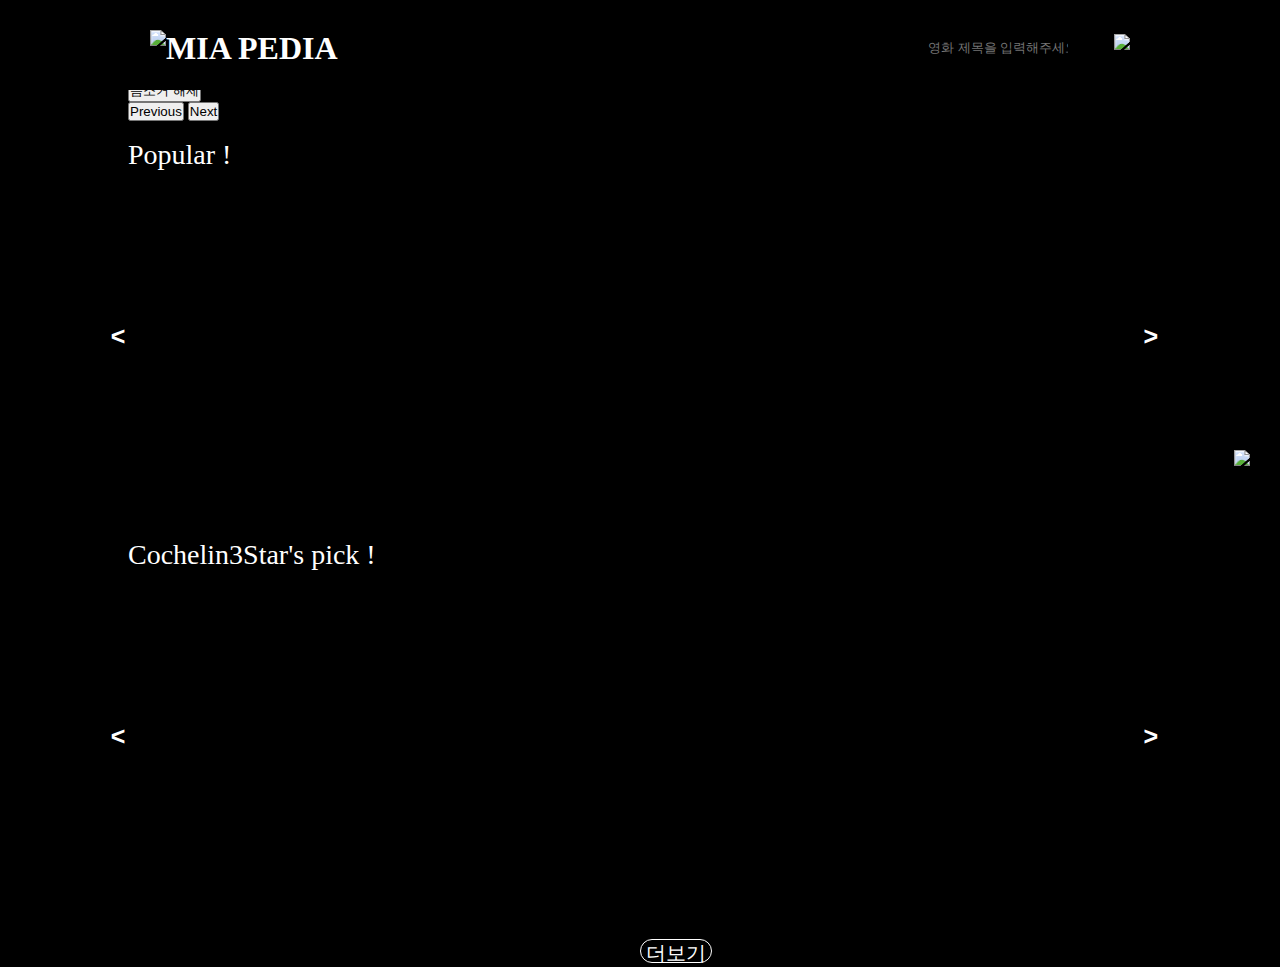
==== index.html @ 5e5fc497 "Merge branch 'main' of https://github.com/YugilWon/Cochelin3Star" ====
<!DOCTYPE html>
<html lang="ko">
  <head>
    <meta charset="UTF-8" />
    <meta http-equiv="X-UA-Compatible" content="IE=edge" />
    <meta name="viewport" content="width=device-width, initial-scale=1.0" />
    <link href="static/style.css" rel="stylesheet" />
    <script src="static/script.js" defer></script>
    <script src="https://www.youtube.com/iframe_api"></script>
    <script src="static/mainMovieList.js" defer></script>

    <title>MIAPEDIA : 영화소개페이지</title>
  </head>
  <body>
    <div id="header">
      <h1>
        <a href="index.html"><img src="img/logo.png" alt="MIA PEDIA" /></a>
      </h1>
      <form>
        <input
          type="text"
          id="searchInput"
          placeholder="영화 제목을 입력해주세요"
        />
        <button id="searchBtn">
          <img src="img/search.png" />
        </button>
      </form>
    </div>

    <div id="main">
      <div id="player-wrapper">
        <div id="player"></div>
        <button id="muteButton">음소거 해제</button>
        <div id="click-blocker"></div>
        <button id="previousBtn">Previous</button>
        <button id="nextBtn">Next</button>
      </div>
      <br />
      <div id="popular-title">Popular !</div>
      <div id="popular-movie-container">
        <ul id="popular-movie-list"></ul>
        <a class="switchLeft sliderButton" id="leftBtn"><</a>
        <a class="switchRight sliderButton" id="rightBtn">></a>
      </div>
      <br />
      <div id="Cochelin-title">Cochelin3Star's pick !</div>
      <div id="Cochelin-movie-container">
        <ul id="Cochelin-movie-list"></ul>
        <a class="switchLeft sliderButton" id="CochelinleftBtn"><</a>
        <a class="switchRight sliderButton" id="CochelinrightBtn">></a>
      </div>
      <br />
      <div id="movieListBtn">더보기</div>
      <ul id="movieList"></ul>
      <button id="topBtn"><img src="img/top.png" /></button>
    </div>
  </body>
</html>
---- static/style.css ----
* {
  padding: 0;
  margin: 0;
}

a {
  text-decoration: none;
  color: inherit;
}

body {
  background-color: black;
  color: white;
}

#header {
  position: fixed;
  width: 100%;
  z-index: 10;
  height: 60px;
  padding-top: 30px;
  background-color: black;
  color: white;
}

#header h1 {
  margin-top: 40px;
  float: left;
  padding-left: 150px;
  width: 300px;
  margin: 0 auto;
}

#header h1 img {
  width: 150px;
}

#header form {
  padding-right: 150px;
  float: right;
  height: 30px;
}

#header form #searchInput {
  width: 140px;
  height: 30px;
  margin-right: 10px;
}

#header form input[type="text"] {
  width: 150px;
  height: 37px;
  border: 2px solid black;
  border-radius: 30px;
  background: none;
  outline: none;
  color: black;
  font-size: 13px;
  padding-left: 30px;
  padding-right: 30px;
}

#header form #searchBtn {
  float: right;
  padding: 4px 0 0 4px;
  background-color: transparent;
  border: none;
  cursor: pointer;
  margin-top: 0;
}

#header form #searchBtn img {
  width: 23px;
}

/* ---------혜진--------- */

#popular-title {
  font-size: 28px;
}

/* 컨테이너 */
#popular-movie-container {
  height: 350px;
  width: 95%;
  position: relative;

  /* !!!!!!!!!!!!!! */
  margin-left: 20px;
}

/* 버튼 */
#popular-movie-container .switchLeft,
#popular-movie-container .switchRight {
  font-weight: bold;
  height: 100%;
  width: 40px;
  line-height: 330px;
  font-size: 25px;
  text-align: center;
  font-family: sans-serif;
  top: 0;
  z-index: 3;
}

.sliderButton:hover {
  color: rgb(142, 142, 142);
  cursor: pointer;
}

#popular-movie-container .switchLeft {
  position: absolute;
  left: -50px;
}

#popular-movie-container .switchRight {
  position: absolute;
  right: -50px;
}

/* 슬라이드 */
#popular-movie-list {
  list-style: none;
  height: 350px;
  width: auto;
  /* 자동 줄바꿈 방지 */
  white-space: nowrap;
  display: inline-block;
  text-align: center;
  /* padding-bottom: 10px !important; */
  display: flex;
  align-items: center;
  overflow: hidden;
}

/* #popular-movie-list.animated {
  transition: 0.5s ease out;
} */

/* 아이템 */
#popular-movie-item {
  position: relative;
  cursor: pointer;
}
/* 
#popular-movie-item:not(:last-child) {
  margin-right: 20px;
} */

#popular-movie-item:hover {
  transform: scale(1.1);
  transition: all 0.3s linear;
  z-index: 5;
}

#popular-movie-item > img {
  /* min-width: 147px;
  max-width: 147px;
  height: 200px; */
  height: auto;
  width: 200px;
  /* background-size: cover; */
  margin: 10px;
  transition: 0.5s ease;
  z-index: 2;
}

#popular-movie-rank {
  position: absolute;
  left: 7%;
  top: 3%;
  color: white;
  font-size: 25px;
}

/* ---------혜진--------- */
/* ---------혜진2--------- */

#Cochelin-title {
  font-size: 28px;
}

/* 컨테이너 */
#Cochelin-movie-container {
  height: 350px;
  width: 95%;
  position: relative;

  /* !!!!!!!!!!!!!! */
  margin-left: 20px;
}

/* 버튼 */
#Cochelin-movie-container .switchLeft,
#Cochelin-movie-container .switchRight {
  font-weight: bold;
  height: 100%;
  width: 40px;
  line-height: 330px;
  font-size: 25px;
  text-align: center;
  font-family: sans-serif;
  top: 0;
  z-index: 3;
}

#Cochelin-movie-container .switchLeft {
  position: absolute;
  left: -50px;
}

#Cochelin-movie-container .switchRight {
  position: absolute;
  right: -50px;
}

/* 슬라이드 */
#Cochelin-movie-list {
  list-style: none;
  height: 350px;
  width: auto;
  /* 자동 줄바꿈 방지 */
  white-space: nowrap;
  display: inline-block;
  text-align: center;
  /* padding-bottom: 10px !important; */
  display: flex;
  align-items: center;
  overflow: hidden;
}

/* #popular-movie-list.animated {
  transition: 0.5s ease out;
} */

/* 아이템 */
#Cochelin-movie-item {
  position: relative;
  cursor: pointer;
}
/* 
#popular-movie-item:not(:last-child) {
  margin-right: 20px;
} */

#Cochelin-movie-item:hover {
  transform: scale(1.1);
  transition: all 0.3s linear;
  z-index: 5;
}

#Cochelin-movie-item > img {
  /* min-width: 147px;
  max-width: 147px;
  height: 200px; */
  height: auto;
  width: 200px;
  /* background-size: cover; */
  margin: 10px;
  transition: 0.5s ease;
  z-index: 2;
}

#name {
  position: absolute;
  left: 7%;
  top: 3%;
  color: white;
  font-size: 25px;
}

/* ---------혜진2--------- */

#main {
  padding-top: 80px;
  margin-left: 100px;
  /* width 값 정하기 */
  width: 80%;
  margin: 0 auto;
}

#main > #movieList > li {
  width: 200px;
  list-style: none;
  float: left;
  /* 30, 30 , 0 , 60에서 수정 */
  padding: 30px 30px 0px 30px;
  /* margin, box-sizing 추가 */
  margin: 0 10px 20px 10px;
  box-sizing: border-box;
}

#main > #movieList li .wrap {
  cursor: pointer;
  position: relative;
  width: 200px;
  height: 300px;
  display: block;
  overflow: hidden;
  border-radius: 15px;
  box-shadow: 5px 10px 12px 3px rgba(0, 0, 0, 0.4);
}

#main > #movieList > li h2 {
  font-size: 15px;
  padding-top: 15px;
}

#main > #movieList > li h3 {
  position: absolute;
  color: rgb(208, 204, 204);
  top: 12px;
  left: 12px;
  font-size: 16px;
  background-color: rgba(0, 0, 0, 0.8);
  width: 22px;
  height: 22px;
  line-height: 25px;
  border-radius: 3px;
  text-align: center;
}

#main > #movieList > li > .wrap span {
  position: absolute;
  top: 0px;
  left: 0px;
  padding: 15px;
  background: black;
  line-height: 17px;
  opacity: 0;
  transition: 0.8s;
  color: white;
  font-size: 13px;
  height: 300px;
}

#main > #movieList > li > .wrap > span:hover {
  opacity: 0.8;
}

#main > #movieList > li > .wrap p {
  display: none;
}

#main > #movieList > li > p {
  font-size: 13px;
}

#main #topBtn {
  cursor: pointer;
  position: fixed;
  top: 50%;
  right: 30px;
  background: none;
  border: none;
}

#main #topBtn img {
  width: 30px;
}

#main #topBtn:hover {
  opacity: 0.6;
}

#player-wrapper {
  position: relative;
}

#movieListBtn {
  width: 70px;
  height: 22px;
  font-size: 20px;
  text-align: center;
  cursor: pointer;
  margin-left: 50%;
  border: 1px solid white;
  border-radius: 15px;
}

#movieListBtn:hover {
  border: 2px solid white;
}
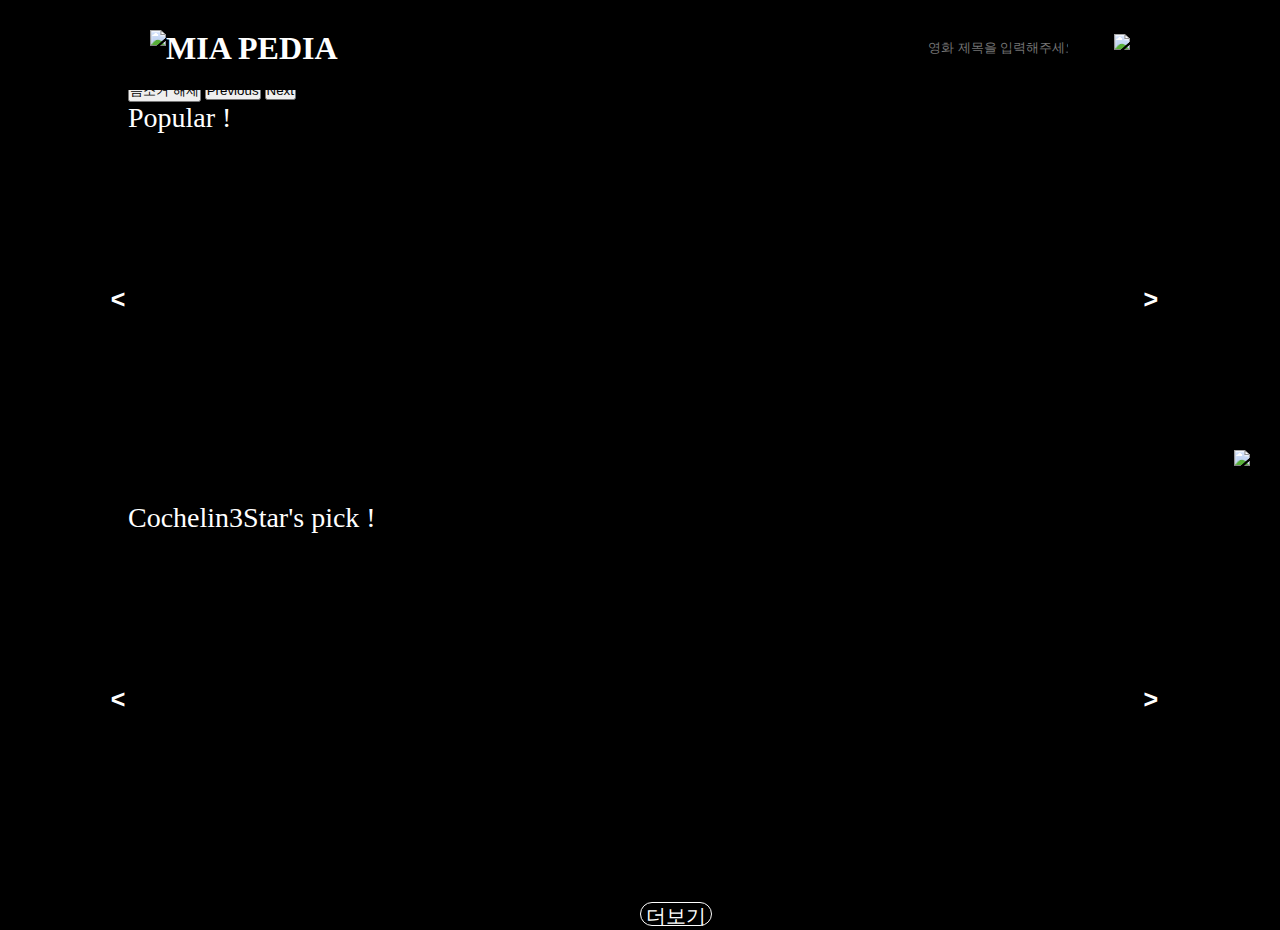
==== commit 09fffaae: "Add more Movie in Player" ====
--- a/index.html
+++ b/index.html
@@ -31,11 +31,11 @@
     <div id="main">
       <div id="player-wrapper">
         <div id="player"></div>
-        <button id="muteButton">음소거 해제</button>
         <div id="click-blocker"></div>
-        <button id="previousBtn">Previous</button>
-        <button id="nextBtn">Next</button>
       </div>
+      <button id="muteButton">음소거 해제</button>
+      <button id="previousBtn">Previous</button>
+      <button id="nextBtn">Next</button>
       <br />
       <div id="popular-title">Popular !</div>
       <div id="popular-movie-container">
--- a/static/style.css
+++ b/static/style.css
@@ -378,6 +378,15 @@
   border-radius: 15px;
 }
 
+#click-blocker {
+  position: absolute;
+  top: 0;
+  left: 0;
+  width: 100%;
+  height: 100%;
+  cursor: default;
+}
+
 #movieListBtn:hover {
   border: 2px solid white;
 }
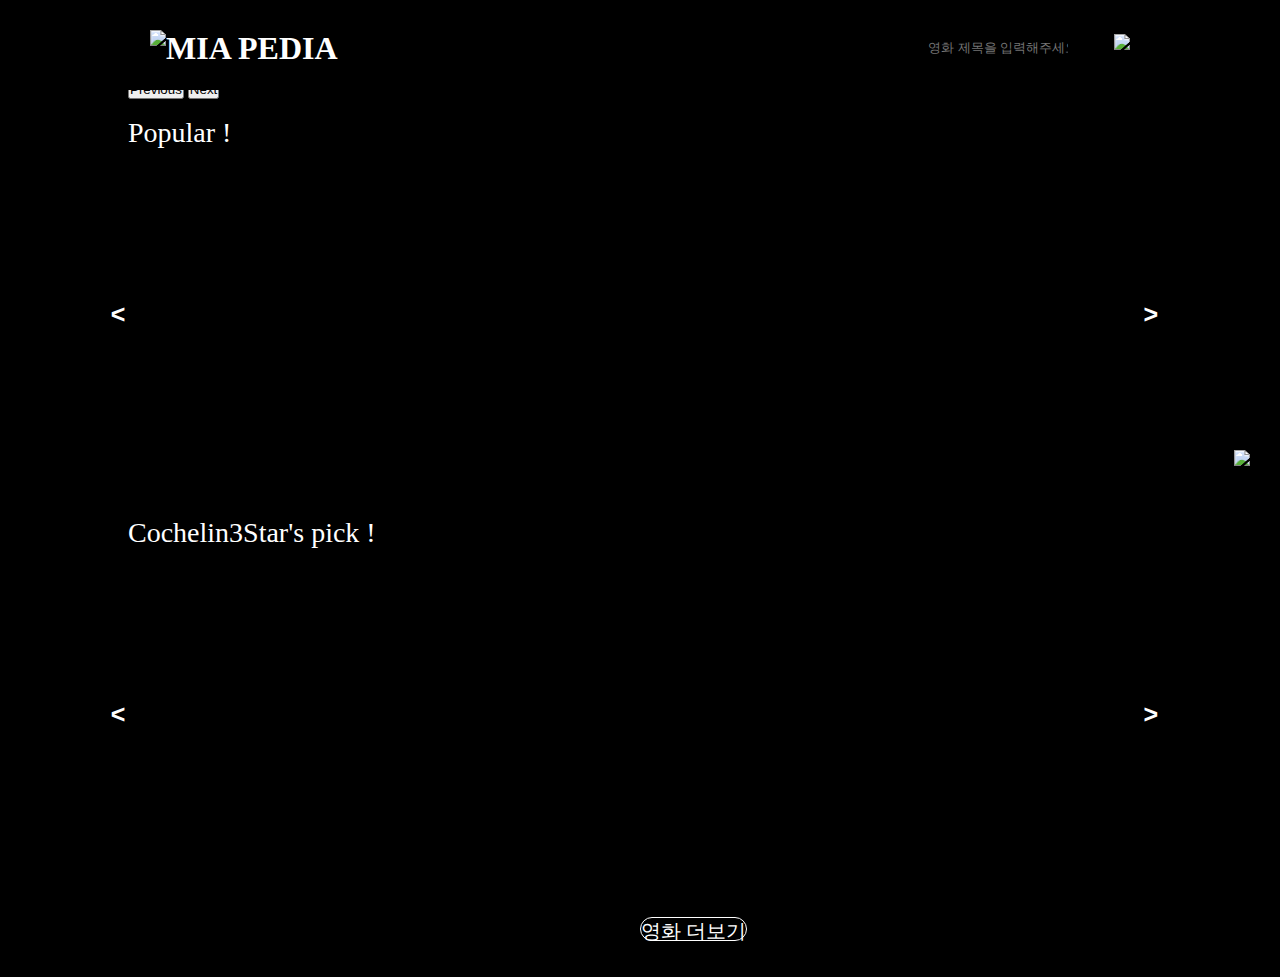
==== commit 075dc4a2: "add More Movie List, add Change search scope" ====
--- a/index.html
+++ b/index.html
@@ -20,6 +20,7 @@
         <input
           type="text"
           id="searchInput"
+          autocomplete="off"
           placeholder="영화 제목을 입력해주세요"
         />
         <button id="searchBtn">
@@ -32,10 +33,9 @@
       <div id="player-wrapper">
         <div id="player"></div>
         <div id="click-blocker"></div>
+        <button id="previousBtn">Previous</button>
+        <button id="nextBtn">Next</button>
       </div>
-      <button id="muteButton">음소거 해제</button>
-      <button id="previousBtn">Previous</button>
-      <button id="nextBtn">Next</button>
       <br />
       <div id="popular-title">Popular !</div>
       <div id="popular-movie-container">
@@ -51,8 +51,10 @@
         <a class="switchRight sliderButton" id="CochelinrightBtn">></a>
       </div>
       <br />
-      <div id="movieListBtn">더보기</div>
-      <ul id="movieList"></ul>
+      <div id="movieListBtn">영화 더보기</div>
+      <br />
+      <br />
+      <ul id="movieList" style="display: none"></ul>
       <button id="topBtn"><img src="img/top.png" /></button>
     </div>
   </body>
--- a/static/style.css
+++ b/static/style.css
@@ -368,7 +368,7 @@
 }
 
 #movieListBtn {
-  width: 70px;
+  width: 105px;
   height: 22px;
   font-size: 20px;
   text-align: center;
@@ -378,15 +378,6 @@
   border-radius: 15px;
 }
 
-#click-blocker {
-  position: absolute;
-  top: 0;
-  left: 0;
-  width: 100%;
-  height: 100%;
-  cursor: default;
-}
-
 #movieListBtn:hover {
   border: 2px solid white;
 }
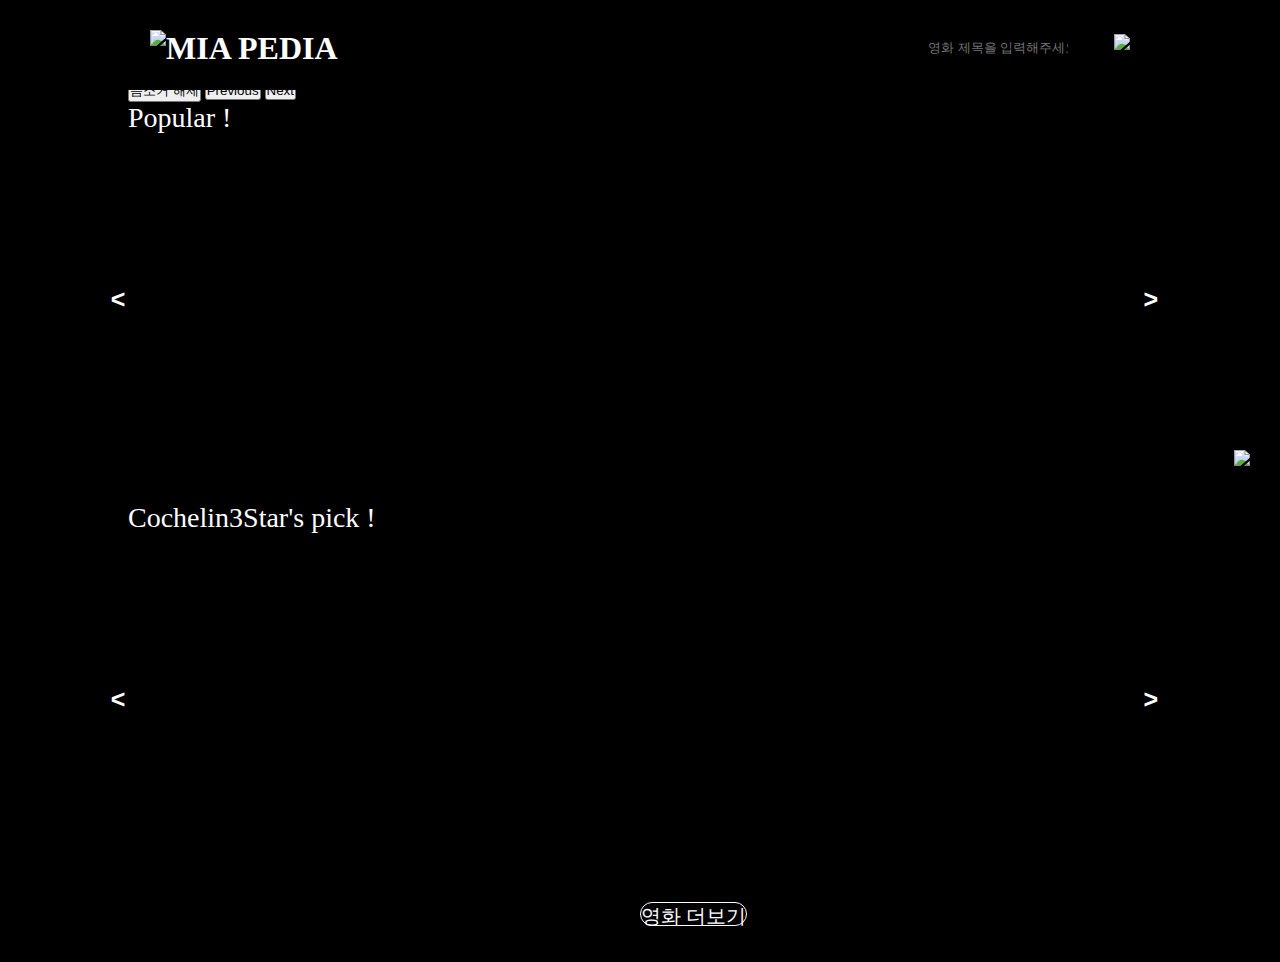
==== commit 2a7f50d1: "Merge pull request #5 from YugilWon/hyejin" ====
--- a/index.html
+++ b/index.html
@@ -33,9 +33,10 @@
       <div id="player-wrapper">
         <div id="player"></div>
         <div id="click-blocker"></div>
-        <button id="previousBtn">Previous</button>
-        <button id="nextBtn">Next</button>
       </div>
+      <button id="muteButton">음소거 해제</button>
+      <button id="previousBtn">Previous</button>
+      <button id="nextBtn">Next</button>
       <br />
       <div id="popular-title">Popular !</div>
       <div id="popular-movie-container">
--- a/static/style.css
+++ b/static/style.css
@@ -378,6 +378,15 @@
   border-radius: 15px;
 }
 
+#click-blocker {
+  position: absolute;
+  top: 0;
+  left: 0;
+  width: 100%;
+  height: 100%;
+  cursor: default;
+}
+
 #movieListBtn:hover {
   border: 2px solid white;
 }
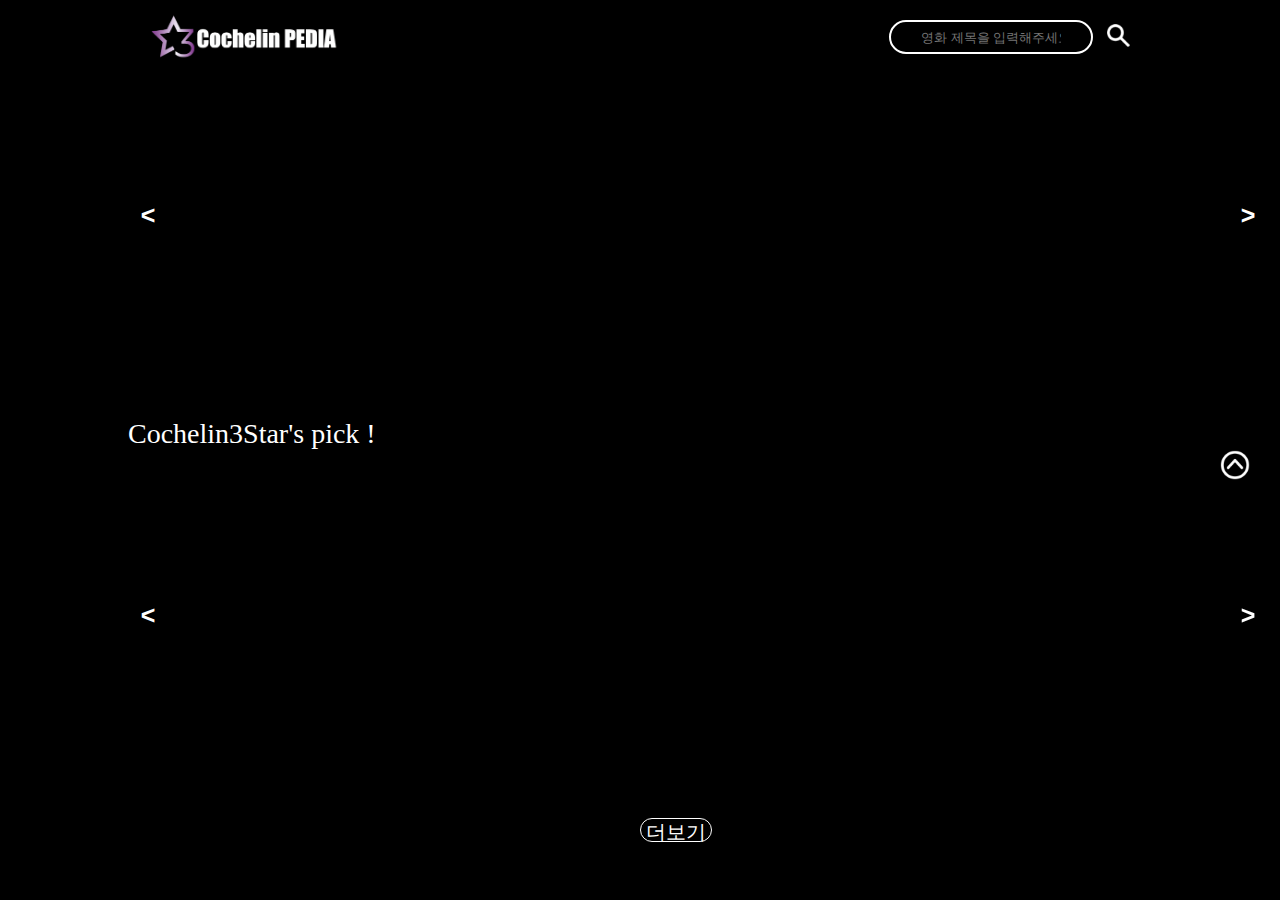
==== commit bea78542: "add css" ====
--- a/index.html
+++ b/index.html
@@ -33,10 +33,19 @@
       <div id="player-wrapper">
         <div id="player"></div>
         <div id="click-blocker"></div>
+        <div class="text-overlay">
+          <h1>NOW SHOWING</h1>
+        </div>
+        <div class="button-overlay">
+          <button id="previousBtn">Prev</button>
+          <button id="nextBtn">Next</button>
+        </div>
+        <div class="soundBtn-overlay">
+          <button id="muteButton">
+            <img src="img/play.png" alt="음소거 해제" />
+          </button>
+        </div>
       </div>
-      <button id="muteButton">음소거 해제</button>
-      <button id="previousBtn">Previous</button>
-      <button id="nextBtn">Next</button>
       <br />
       <div id="popular-title">Popular !</div>
       <div id="popular-movie-container">
@@ -52,10 +61,8 @@
         <a class="switchRight sliderButton" id="CochelinrightBtn">></a>
       </div>
       <br />
-      <div id="movieListBtn">영화 더보기</div>
-      <br />
-      <br />
-      <ul id="movieList" style="display: none"></ul>
+      <div id="movieListBtn">더보기</div>
+      <ul id="movieList"></ul>
       <button id="topBtn"><img src="img/top.png" /></button>
     </div>
   </body>
--- a/static/style.css
+++ b/static/style.css
@@ -6,6 +6,10 @@
 a {
   text-decoration: none;
   color: inherit;
+}
+
+ul {
+  list-style: none;
 }
 
 body {
@@ -18,13 +22,13 @@
   width: 100%;
   z-index: 10;
   height: 60px;
-  padding-top: 30px;
   background-color: black;
   color: white;
+  padding-top: 10px;
 }
 
 #header h1 {
-  margin-top: 40px;
+  margin-top: 0px;
   float: left;
   padding-left: 150px;
   width: 300px;
@@ -32,13 +36,14 @@
 }
 
 #header h1 img {
-  width: 150px;
+  width: 190px;
 }
 
 #header form {
   padding-right: 150px;
   float: right;
   height: 30px;
+  padding-top: 10px;
 }
 
 #header form #searchInput {
@@ -50,11 +55,11 @@
 #header form input[type="text"] {
   width: 150px;
   height: 37px;
-  border: 2px solid black;
+  border: 2px solid white;
   border-radius: 30px;
   background: none;
   outline: none;
-  color: black;
+  color: white;
   font-size: 13px;
   padding-left: 30px;
   padding-right: 30px;
@@ -75,122 +80,28 @@
 
 /* ---------혜진--------- */
 
-#popular-title {
+#popular-title,
+#Cochelin-title {
   font-size: 28px;
 }
 
 /* 컨테이너 */
-#popular-movie-container {
+#popular-movie-container,
+#Cochelin-movie-container {
+  height: 400px;
+  width: 1140px;
+  margin: 0 auto;
   height: 350px;
-  width: 95%;
+  overflow: hidden;
   position: relative;
 
   /* !!!!!!!!!!!!!! */
-  margin-left: 20px;
+  margin-right: 30px;
 }
 
 /* 버튼 */
 #popular-movie-container .switchLeft,
-#popular-movie-container .switchRight {
-  font-weight: bold;
-  height: 100%;
-  width: 40px;
-  line-height: 330px;
-  font-size: 25px;
-  text-align: center;
-  font-family: sans-serif;
-  top: 0;
-  z-index: 3;
-}
-
-.sliderButton:hover {
-  color: rgb(142, 142, 142);
-  cursor: pointer;
-}
-
-#popular-movie-container .switchLeft {
-  position: absolute;
-  left: -50px;
-}
-
-#popular-movie-container .switchRight {
-  position: absolute;
-  right: -50px;
-}
-
-/* 슬라이드 */
-#popular-movie-list {
-  list-style: none;
-  height: 350px;
-  width: auto;
-  /* 자동 줄바꿈 방지 */
-  white-space: nowrap;
-  display: inline-block;
-  text-align: center;
-  /* padding-bottom: 10px !important; */
-  display: flex;
-  align-items: center;
-  overflow: hidden;
-}
-
-/* #popular-movie-list.animated {
-  transition: 0.5s ease out;
-} */
-
-/* 아이템 */
-#popular-movie-item {
-  position: relative;
-  cursor: pointer;
-}
-/* 
-#popular-movie-item:not(:last-child) {
-  margin-right: 20px;
-} */
-
-#popular-movie-item:hover {
-  transform: scale(1.1);
-  transition: all 0.3s linear;
-  z-index: 5;
-}
-
-#popular-movie-item > img {
-  /* min-width: 147px;
-  max-width: 147px;
-  height: 200px; */
-  height: auto;
-  width: 200px;
-  /* background-size: cover; */
-  margin: 10px;
-  transition: 0.5s ease;
-  z-index: 2;
-}
-
-#popular-movie-rank {
-  position: absolute;
-  left: 7%;
-  top: 3%;
-  color: white;
-  font-size: 25px;
-}
-
-/* ---------혜진--------- */
-/* ---------혜진2--------- */
-
-#Cochelin-title {
-  font-size: 28px;
-}
-
-/* 컨테이너 */
-#Cochelin-movie-container {
-  height: 350px;
-  width: 95%;
-  position: relative;
-
-  /* !!!!!!!!!!!!!! */
-  margin-left: 20px;
-}
-
-/* 버튼 */
+#popular-movie-container .switchRight,
 #Cochelin-movie-container .switchLeft,
 #Cochelin-movie-container .switchRight {
   font-weight: bold;
@@ -204,29 +115,34 @@
   z-index: 3;
 }
 
+.sliderButton:hover {
+  color: rgb(142, 142, 142);
+  cursor: pointer;
+}
+
+#popular-movie-container .switchLeft,
 #Cochelin-movie-container .switchLeft {
   position: absolute;
-  left: -50px;
-}
-
+  left: 0px;
+}
+
+#popular-movie-container .switchRight,
 #Cochelin-movie-container .switchRight {
   position: absolute;
-  right: -50px;
+  right: 0px;
 }
 
 /* 슬라이드 */
+#popular-movie-list,
 #Cochelin-movie-list {
-  list-style: none;
-  height: 350px;
-  width: auto;
-  /* 자동 줄바꿈 방지 */
-  white-space: nowrap;
-  display: inline-block;
-  text-align: center;
-  /* padding-bottom: 10px !important; */
-  display: flex;
-  align-items: center;
-  overflow: hidden;
+  position: absolute;
+  left: 0;
+  top: 0;
+}
+
+#popular-movie-list.animated,
+#Cochelin-movie-list.animated {
+  transition: 0.5s ease-out;
 }
 
 /* #popular-movie-list.animated {
@@ -234,21 +150,26 @@
 } */
 
 /* 아이템 */
+#popular-movie-item,
 #Cochelin-movie-item {
-  position: relative;
-  cursor: pointer;
-}
-/* 
-#popular-movie-item:not(:last-child) {
-  margin-right: 20px;
-} */
-
+  width: 200px;
+  height: 350px;
+  float: left;
+}
+
+#popular-movie-item:not(:last-child),
+#Cochelin-movie-item:not(:last-child) {
+  margin-right: 30px;
+}
+
+#popular-movie-item:hover,
 #Cochelin-movie-item:hover {
   transform: scale(1.1);
   transition: all 0.3s linear;
   z-index: 5;
 }
 
+#popular-movie-item > img,
 #Cochelin-movie-item > img {
   /* min-width: 147px;
   max-width: 147px;
@@ -261,6 +182,7 @@
   z-index: 2;
 }
 
+#popular-movie-rank,
 #name {
   position: absolute;
   left: 7%;
@@ -269,10 +191,9 @@
   font-size: 25px;
 }
 
-/* ---------혜진2--------- */
+/* ---------혜진--------- */
 
 #main {
-  padding-top: 80px;
   margin-left: 100px;
   /* width 값 정하기 */
   width: 80%;
@@ -367,8 +288,17 @@
   position: relative;
 }
 
+.text-overlay {
+  position: absolute;
+  top: 50%;
+  left: 50%;
+  transform: translate(-50%, -50%);
+  z-index: 3; /* 필요에 따라 조정 가능 */
+  color: white; /* 텍스트 색상 설정 */
+}
+
 #movieListBtn {
-  width: 105px;
+  width: 70px;
   height: 22px;
   font-size: 20px;
   text-align: center;
@@ -378,15 +308,46 @@
   border-radius: 15px;
 }
 
-#click-blocker {
-  position: absolute;
-  top: 0;
-  left: 0;
-  width: 100%;
-  height: 100%;
-  cursor: default;
-}
-
 #movieListBtn:hover {
   border: 2px solid white;
 }
+
+.button-overlay {
+  position: absolute;
+  bottom: 5%;
+  right: 3%;
+  transform: translate(-10%, -10%);
+  z-index: 3; /* 필요에 따라 조정 가능 */
+  color: white; /* 텍스트 색상 설정 */
+}
+
+.button-overlay #previousBtn,
+#nextBtn {
+  width: 70px;
+  height: 30px;
+  border-radius: 5px;
+  border: none;
+  color: black;
+  background-color: white;
+  margin-right: 20px;
+  cursor: pointer;
+}
+#muteButton {
+  position: absolute;
+  background-color: transparent;
+  border: none;
+  bottom: 150%;
+  left: 1%;
+}
+#muteButton img {
+  width: 40px;
+}
+
+.soundBtn-overlay {
+  position: absolute;
+  bottom: 5%;
+  left: 6%;
+  transform: translate(-10%, -10%);
+  z-index: 3; /* 필요에 따라 조정 가능 */
+  color: white; /* 텍스트 색상 설정 */
+}
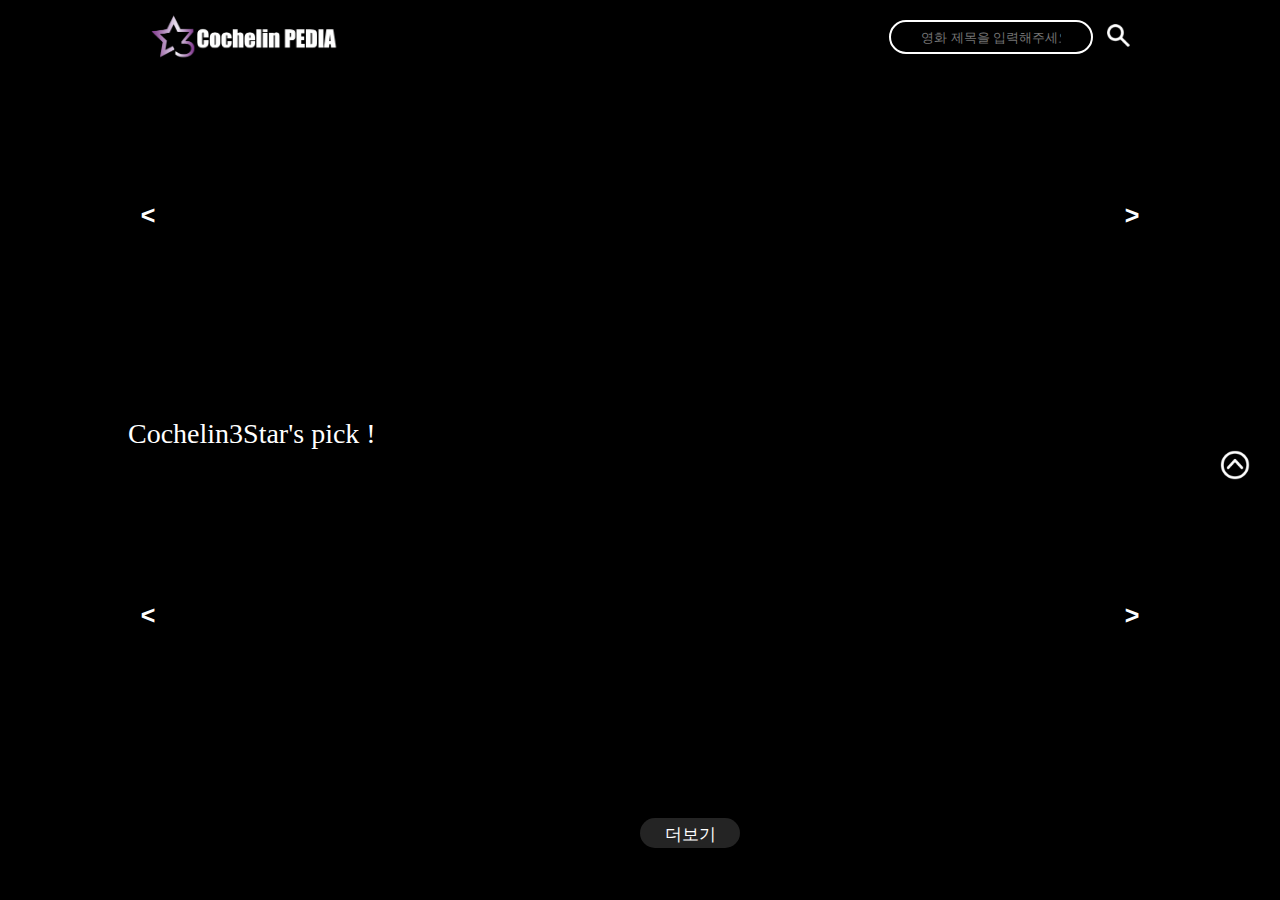
==== commit a22edb4e: "add CSS" ====
--- a/index.html
+++ b/index.html
@@ -9,7 +9,7 @@
     <script src="https://www.youtube.com/iframe_api"></script>
     <script src="static/mainMovieList.js" defer></script>
 
-    <title>MIAPEDIA : 영화소개페이지</title>
+    <title>Cochelin PEDIA : 영화소개페이지</title>
   </head>
   <body>
     <div id="header">
@@ -30,7 +30,7 @@
     </div>
 
     <div id="main">
-      <div id="player-wrapper">
+      <div id="player-wrapper" class="scroll-effect">
         <div id="player"></div>
         <div id="click-blocker"></div>
         <div class="text-overlay">
--- a/static/style.css
+++ b/static/style.css
@@ -89,7 +89,7 @@
 #popular-movie-container,
 #Cochelin-movie-container {
   height: 400px;
-  width: 1140px;
+  width: 100%;
   margin: 0 auto;
   height: 350px;
   overflow: hidden;
@@ -207,7 +207,7 @@
   /* 30, 30 , 0 , 60에서 수정 */
   padding: 30px 30px 0px 30px;
   /* margin, box-sizing 추가 */
-  margin: 0 10px 20px 10px;
+  margin: 0 10px 0px 10px;
   box-sizing: border-box;
 }
 
@@ -219,7 +219,6 @@
   display: block;
   overflow: hidden;
   border-radius: 15px;
-  box-shadow: 5px 10px 12px 3px rgba(0, 0, 0, 0.4);
 }
 
 #main > #movieList > li h2 {
@@ -298,13 +297,14 @@
 }
 
 #movieListBtn {
-  width: 70px;
-  height: 22px;
-  font-size: 20px;
+  width: 100px;
+  height: 30px;
+  font-size: 17px;
   text-align: center;
+  line-height: 33px;
+  background-color: rgb(36, 36, 36);
   cursor: pointer;
   margin-left: 50%;
-  border: 1px solid white;
   border-radius: 15px;
 }
 
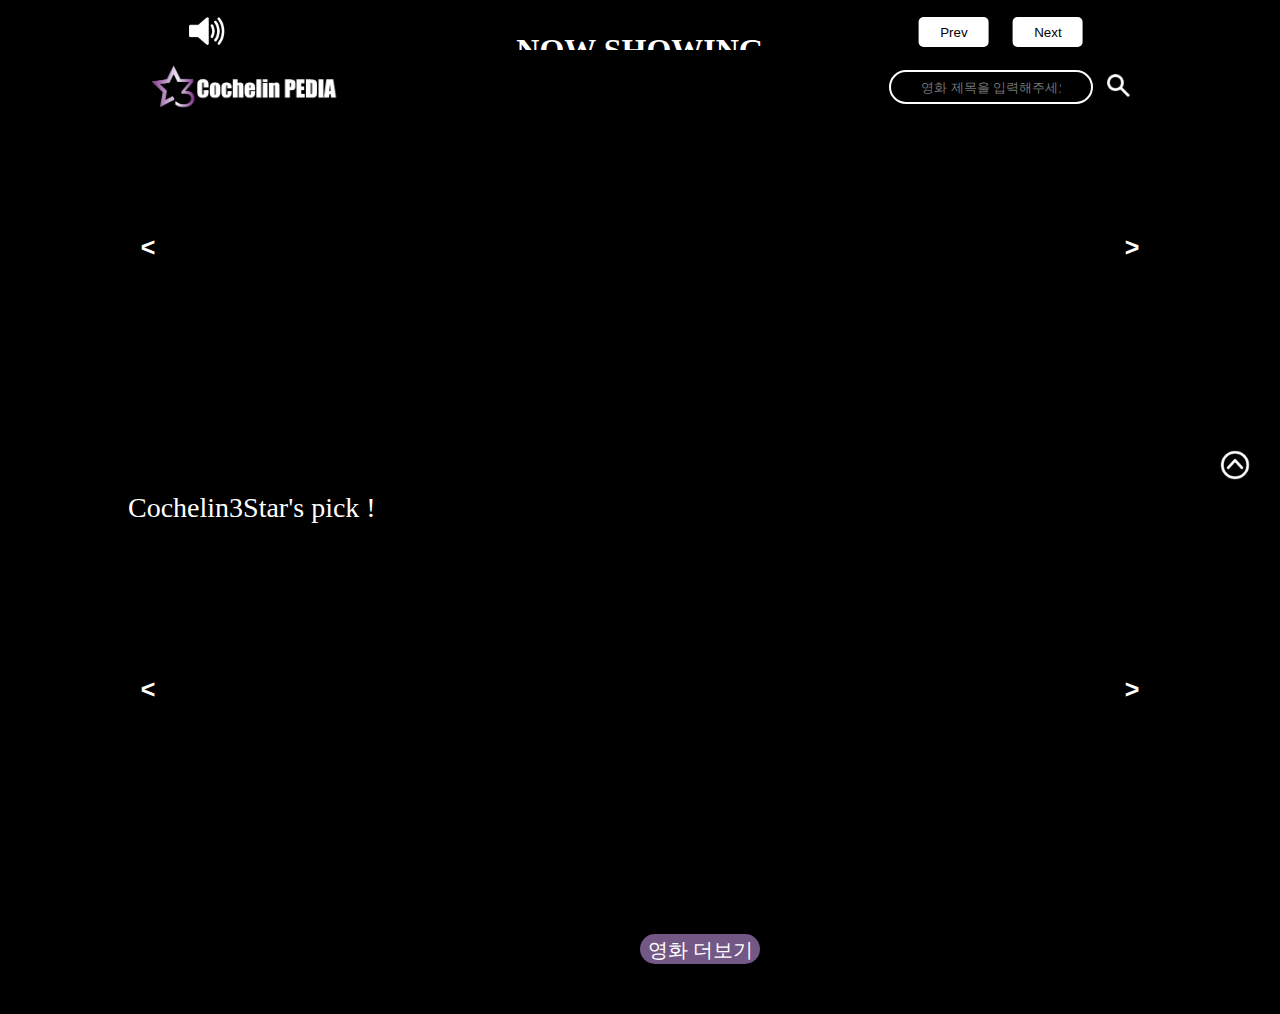
==== commit 68f5a202: "add css" ====
--- a/index.html
+++ b/index.html
@@ -46,22 +46,19 @@
           </button>
         </div>
       </div>
-      <br />
       <div id="popular-title">Popular !</div>
       <div id="popular-movie-container">
         <ul id="popular-movie-list"></ul>
         <a class="switchLeft sliderButton" id="leftBtn"><</a>
         <a class="switchRight sliderButton" id="rightBtn">></a>
       </div>
-      <br />
       <div id="Cochelin-title">Cochelin3Star's pick !</div>
       <div id="Cochelin-movie-container">
         <ul id="Cochelin-movie-list"></ul>
         <a class="switchLeft sliderButton" id="CochelinleftBtn"><</a>
         <a class="switchRight sliderButton" id="CochelinrightBtn">></a>
       </div>
-      <br />
-      <div id="movieListBtn">더보기</div>
+      <div id="movieListBtn">영화 더보기</div>
       <ul id="movieList"></ul>
       <button id="topBtn"><img src="img/top.png" /></button>
     </div>
--- a/static/style.css
+++ b/static/style.css
@@ -82,6 +82,7 @@
 
 #popular-title,
 #Cochelin-title {
+  margin: 50px auto 10px auto;
   font-size: 28px;
 }
 
@@ -107,7 +108,7 @@
   font-weight: bold;
   height: 100%;
   width: 40px;
-  line-height: 330px;
+  line-height: 310px;
   font-size: 25px;
   text-align: center;
   font-family: sans-serif;
@@ -144,10 +145,6 @@
 #Cochelin-movie-list.animated {
   transition: 0.5s ease-out;
 }
-
-/* #popular-movie-list.animated {
-  transition: 0.5s ease out;
-} */
 
 /* 아이템 */
 #popular-movie-item,
@@ -164,7 +161,7 @@
 
 #popular-movie-item:hover,
 #Cochelin-movie-item:hover {
-  transform: scale(1.1);
+  transform: scale(1.05);
   transition: all 0.3s linear;
   z-index: 5;
 }
@@ -176,7 +173,6 @@
   height: 200px; */
   height: auto;
   width: 200px;
-  /* background-size: cover; */
   margin: 10px;
   transition: 0.5s ease;
   z-index: 2;
@@ -194,10 +190,14 @@
 /* ---------혜진--------- */
 
 #main {
-  margin-left: 100px;
+  /* margin-left: 100px; */
   /* width 값 정하기 */
   width: 80%;
   margin: 0 auto;
+}
+
+#main > #movieList {
+  display: flex;
 }
 
 #main > #movieList > li {
@@ -297,14 +297,14 @@
 }
 
 #movieListBtn {
-  width: 100px;
+  width: 120px;
   height: 30px;
-  font-size: 17px;
+  font-size: 20px;
   text-align: center;
   line-height: 33px;
-  background-color: rgb(36, 36, 36);
-  cursor: pointer;
-  margin-left: 50%;
+  background-color: rgb(115, 87, 133);
+  cursor: pointer;
+  margin: 50px 50% 50px 50%;
   border-radius: 15px;
 }
 
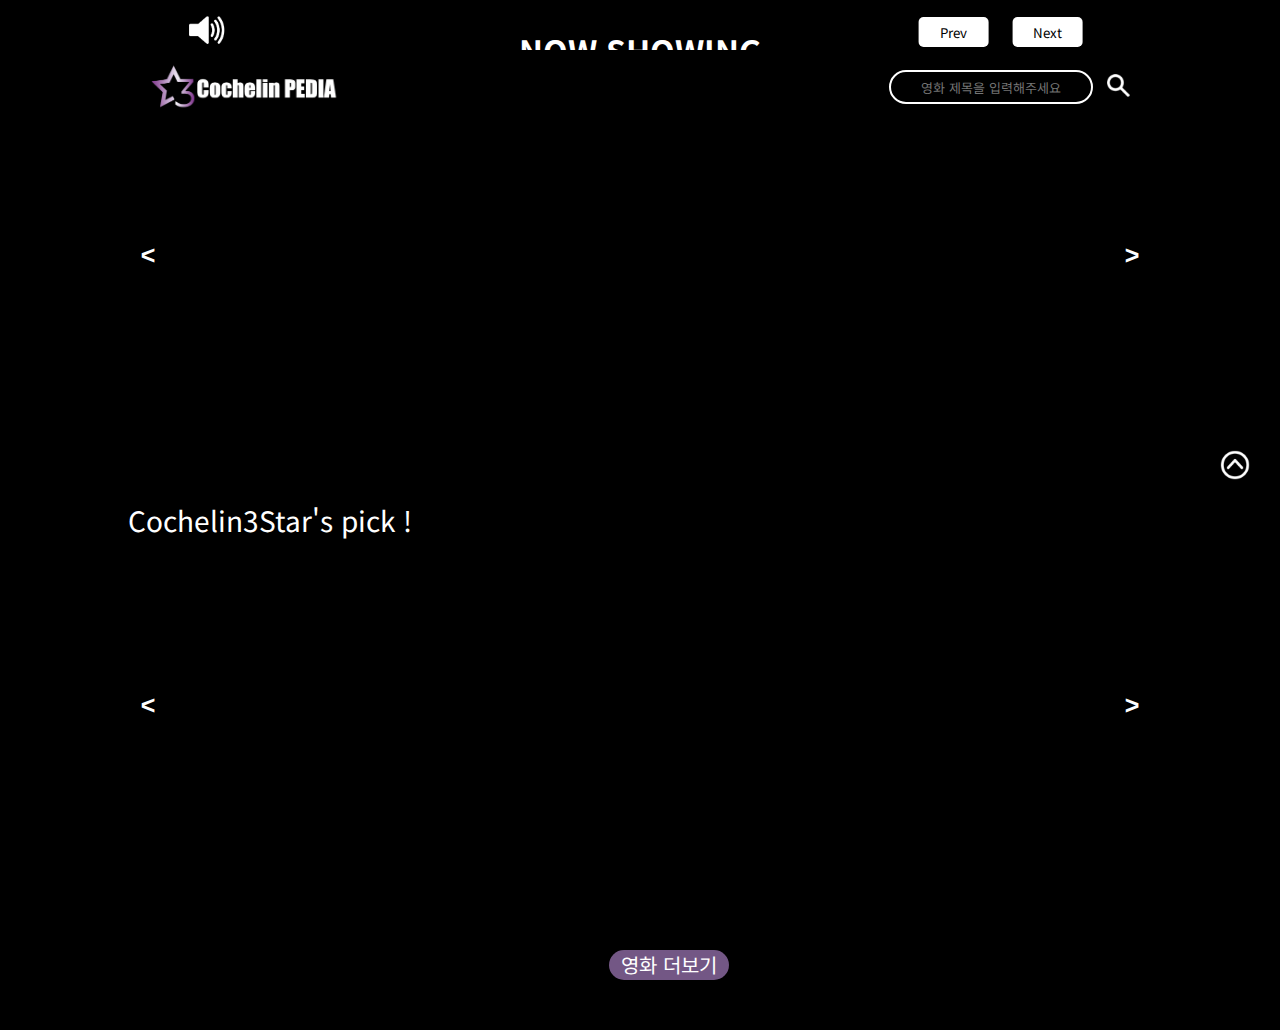
==== commit 41a8e1dd: "add css, add favicon, add font" ====
--- a/index.html
+++ b/index.html
@@ -8,7 +8,7 @@
     <script src="static/script.js" defer></script>
     <script src="https://www.youtube.com/iframe_api"></script>
     <script src="static/mainMovieList.js" defer></script>
-
+    <link rel="icon" type="image/png" sizes="96x96" href="img/favicon.png" />
     <title>Cochelin PEDIA : 영화소개페이지</title>
   </head>
   <body>
--- a/static/style.css
+++ b/static/style.css
@@ -1,6 +1,10 @@
+@import url("https://fonts.googleapis.com/css2?family=Noto+Sans+KR&display=swap");
+
 * {
   padding: 0;
   margin: 0;
+
+  font-family: "Noto Sans KR", sans-serif;
 }
 
 a {
@@ -183,8 +187,10 @@
   position: absolute;
   left: 7%;
   top: 3%;
-  color: white;
+  color: rgb(240, 240, 240);
   font-size: 25px;
+  font-style: italic;
+  text-shadow: 2px 2px 2px #000000;
 }
 
 /* ---------혜진--------- */
@@ -205,9 +211,9 @@
   list-style: none;
   float: left;
   /* 30, 30 , 0 , 60에서 수정 */
-  padding: 30px 30px 0px 30px;
+  padding: 0px 0px 0px 0px;
   /* margin, box-sizing 추가 */
-  margin: 0 10px 0px 10px;
+  margin: 30px 10px 20px 10px;
   box-sizing: border-box;
 }
 
@@ -287,6 +293,15 @@
   position: relative;
 }
 
+#click-blocker {
+  position: absolute;
+  top: 0;
+  left: 0;
+  width: 100%;
+  height: 100%;
+  cursor: default;
+}
+
 .text-overlay {
   position: absolute;
   top: 50%;
@@ -301,15 +316,16 @@
   height: 30px;
   font-size: 20px;
   text-align: center;
-  line-height: 33px;
+  line-height: 30px;
   background-color: rgb(115, 87, 133);
   cursor: pointer;
-  margin: 50px 50% 50px 50%;
+  margin: 50px 50% 50px 47%;
   border-radius: 15px;
 }
 
 #movieListBtn:hover {
   border: 2px solid white;
+  background-color: rgb(78, 58, 90);
 }
 
 .button-overlay {
